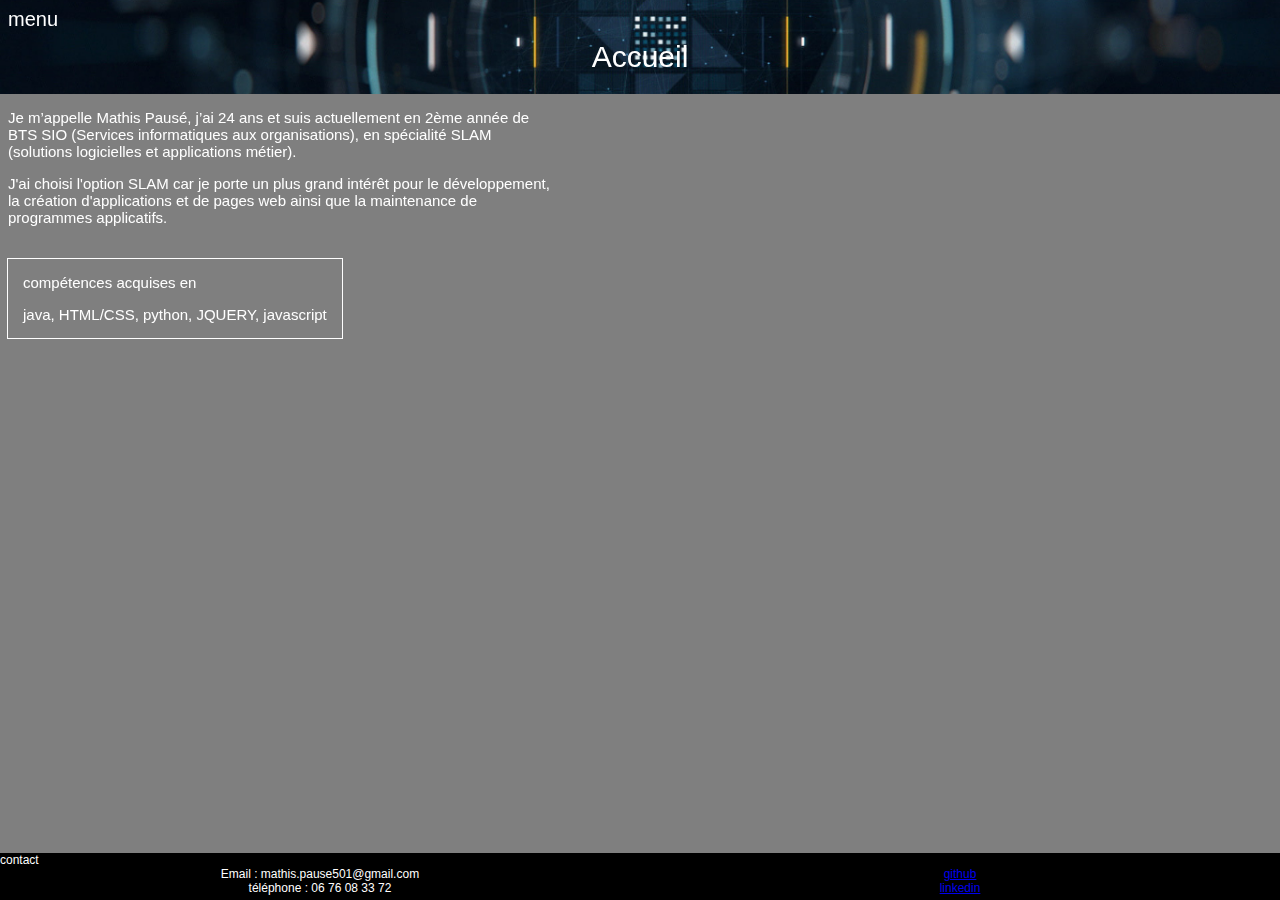
==== index.html @ 4dadd003 "update" ====
<!DOCTYPE html>
<html id="imagfont">
  <head>
    <meta charset="utf-8">
    <title>Portfolio Mathis pausé</title>
    <link rel="stylesheet" href="css/accueil.css">
  </head>
  <body>
    <div class="box">
      <div id="menu-1">
        <div id="menup">menu </div>
          <div id="menu1" style = "display:none;">    
            <a href="cv.html"><div class="bouton">cv<br></div></a>
            <a href="veille-tech.html"><div class="bouton">veille techno<br></div></a>
            <a href=" expérience-pro.html"><div class="bouton"> expérience pro<br></div></a>
            <a href="Portefeuille de compétences.html"><div class="bouton">Portefeuille de compétences<br></div></a>
          </div>
      </div>
        <div id="center">Accueil</div>
    </div>

    <div class="bloc">
      <video id="background-video" autoplay loop muted>
        <source src="doc/test.mp4" type="video/mp4">
      </video>
    </div>
    
    <div id="présentation">
      <p>
        Je m’appelle Mathis Pausé, j’ai 
        <script>
          var dob = new Date("12/20/2001");
          var month_diff = Date.now() - dob.getTime();
          var age_dt = new Date(month_diff); 
          var year = age_dt.getUTCFullYear();
          var age = Math.abs(year - 1970);
          document.write(age );</script> ans et suis actuellement en 2ème année de BTS SIO (Services informatiques aux organisations), en spécialité SLAM (solutions logicielles et applications métier).
      </p>
      <p>
        J'ai choisi l'option SLAM car je porte un plus grand intérêt pour le développement, la création d'applications et de pages web ainsi que la maintenance de programmes applicatifs.
        
 
      </p>
      <br>
    </div>
    <div id="competence">
      <p>compétences acquises en</p>
      <p>java,
        HTML/CSS,
        python,
        JQUERY,
        javascript
      </p>
    </div>
    <br>
    <div id="contact">contact
      <div class="contact-1">
        <div>
          <a>Email : mathis.pause501@gmail.com</a> <br>
          <a>téléphone : 06 76 08 33 72</a>
        </div>
        <div>
          <a href="https://github.com/Phenix-145" target="_blank">github</a> <br>
          <a href="https://www.linkedin.com/in/mathis-paus%C3%A9-09450b1b8/" target="_blank">linkedin</a>
        </div>
      </div>
    </div>


    <script src="https://ajax.googleapis.com/ajax/libs/jquery/3.6.0/jquery.min.js"></script>
        <script type="text/javascript">

        $(document).ready(function() {
            var visible1 = false;

            $('#menu-1').mouseover(function() {               
                if (visible1 == false){
                    $("#menu1").css("display", "block");
                    visible1 = true;
                }
            });
            $('#menu-1').mouseleave(function() {                       
                if (visible1 == true){
                    $("#menu1").css("display", "none");
                    visible1 = false;
                }
            });
            $('.bouton').mouseover(function() {     
                   $(this).css('background-color', '#999999');
            });
            $('.bouton').mouseleave(function() {     
                  $(this).css('background-color', '#ffffff');
            });

        });
      </script>

  </body>
</html>
---- css/accueil.css ----
.bloc video{
    width: 100%;
    height: 100%;
    object-fit: cover;
    position:fixed;
    top: 50%;
    left: 50%;
    transform: translate(-50%, -50%);
    z-index:-100;
}

.bloc::before{
    content: "";
    background-color: #00000080;
    width: 100%;
    height: 100%;
    object-fit: cover;
    position: fixed;
    top: 50%;
    left: 50%;
    transform: translate(-50%, -50%);
    z-index: -50;
    overflow: hidden;
}


.box{
    background-image: url('../doc/ruban.jpg');
    background-repeat: no-repeat;
    background-size: 100%;
    background-position: center;
    z-index: -5;
    
}

body{
    margin: 0px;
}


.box {
    display: flex;
    color: white;
    border-bottom: 70px;
}


#menu-1{
    margin-top: 8px;
    margin-left: 8px;
    position: absolute;
}

#menup{
    font-family:Verdana, Geneva, Tahoma, sans-serif;
    font-size: 20px;
    border-top: 8px;
    border-left: 8px;
    width: 61px;
}


#center{
    font-family: Verdana, Geneva, Tahoma, sans-serif;
    text-align: center;
    font-size: 30px;
    margin-top: 40px;
    margin-bottom: 20px;
    margin-right: 25%;
    width: 50%;
    margin-left: auto;
    float: right;
}



#présentation{
    font-family:Verdana, Geneva, Tahoma, sans-serif;
    font-size: 15px;
    text-align: left;
    width:43%;
    margin-left: 8px;
}
p{
    color: white;
}

#contact{
    background-color: rgba(0, 0, 0);
    color: white;
    width: 100%;
    position: fixed;
    top: auto;
    bottom: 0px;
font-family: Verdana, Geneva, Tahoma, sans-serif;
    font-size: 12px;
    padding-bottom: 5px;
}

.contact-1{
    display: flex;
    width: 100%;
}

.contact-1 div{
    width: 50%;
    text-align: center;
}

#competence{
    font-family:Verdana, Geneva, Tahoma, sans-serif;
    font-size: 15px;
    text-align: left;
    margin-left: 7px;
    width:fit-content;
    border: 1px solid white;
    padding-left: 15px;
    padding-right: 15px;
    margin-bottom: 54px;
}

.bouton{
    text-align: center;
    border: 1px solid black;
    background-color: rgb(255, 255, 255);
    padding: 3px;
    font-size: 16px;
    color: black;
}

#menu1 a{
    text-decoration: none;
}
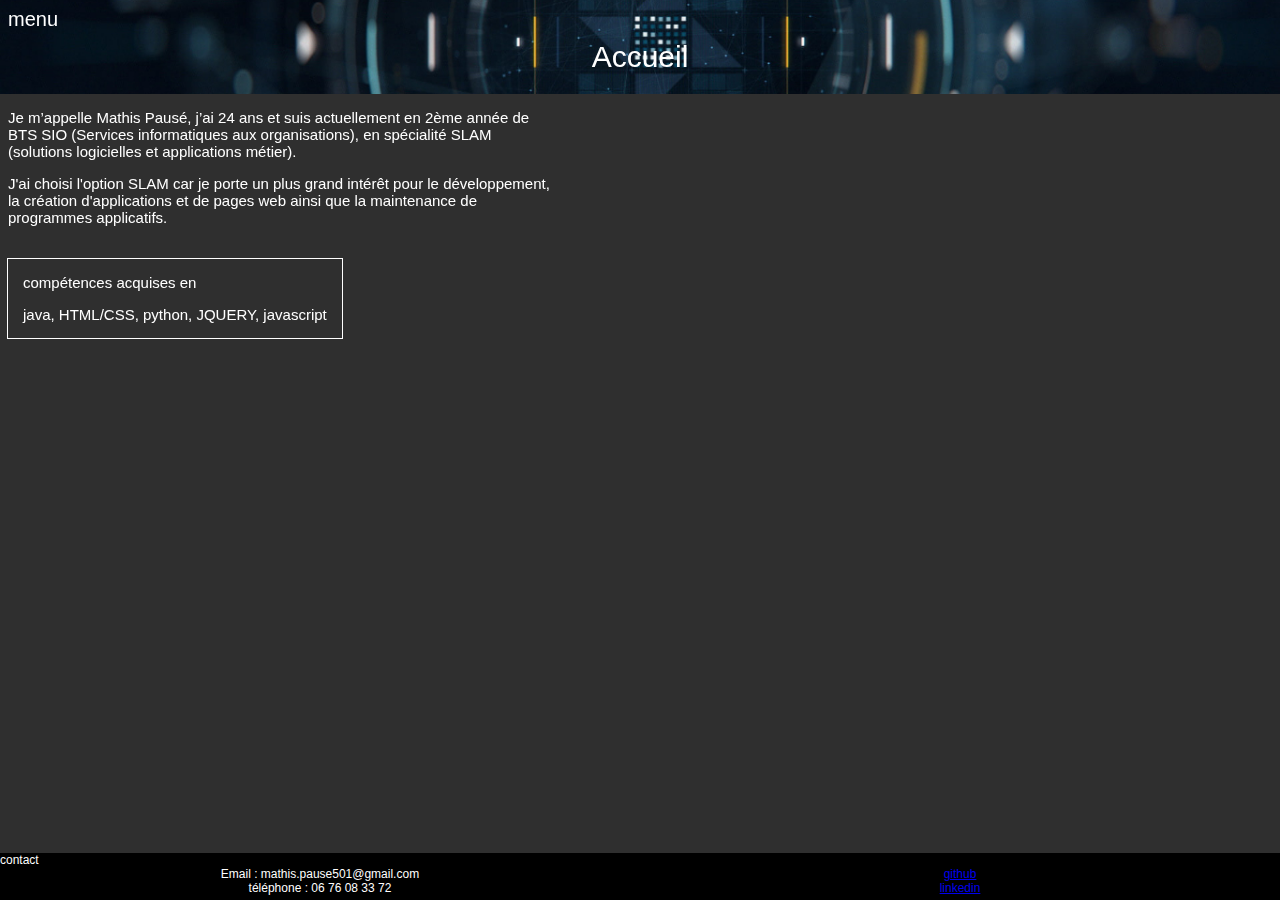
==== commit 445694f1: "mise a jour css" ====
--- a/index.html
+++ b/index.html
@@ -34,7 +34,8 @@
           var age_dt = new Date(month_diff); 
           var year = age_dt.getUTCFullYear();
           var age = Math.abs(year - 1970);
-          document.write(age );</script> ans et suis actuellement en 2ème année de BTS SIO (Services informatiques aux organisations), en spécialité SLAM (solutions logicielles et applications métier).
+          document.write(age );</script> ans et suis actuellement en 2ème année de BTS SIO (Services informatiques aux organisations), en spécialité SLAM (solutions logicielles et applications métier).<br>
+          <!-- Et je conte faire une 3éme année en bts sio en alternance-->
       </p>
       <p>
         J'ai choisi l'option SLAM car je porte un plus grand intérêt pour le développement, la création d'applications et de pages web ainsi que la maintenance de programmes applicatifs.
--- a/css/accueil.css
+++ b/css/accueil.css
@@ -11,7 +11,7 @@
 
 .bloc::before{
     content: "";
-    background-color: #00000080;
+    background-color: #000000d0;
     width: 100%;
     height: 100%;
     object-fit: cover;
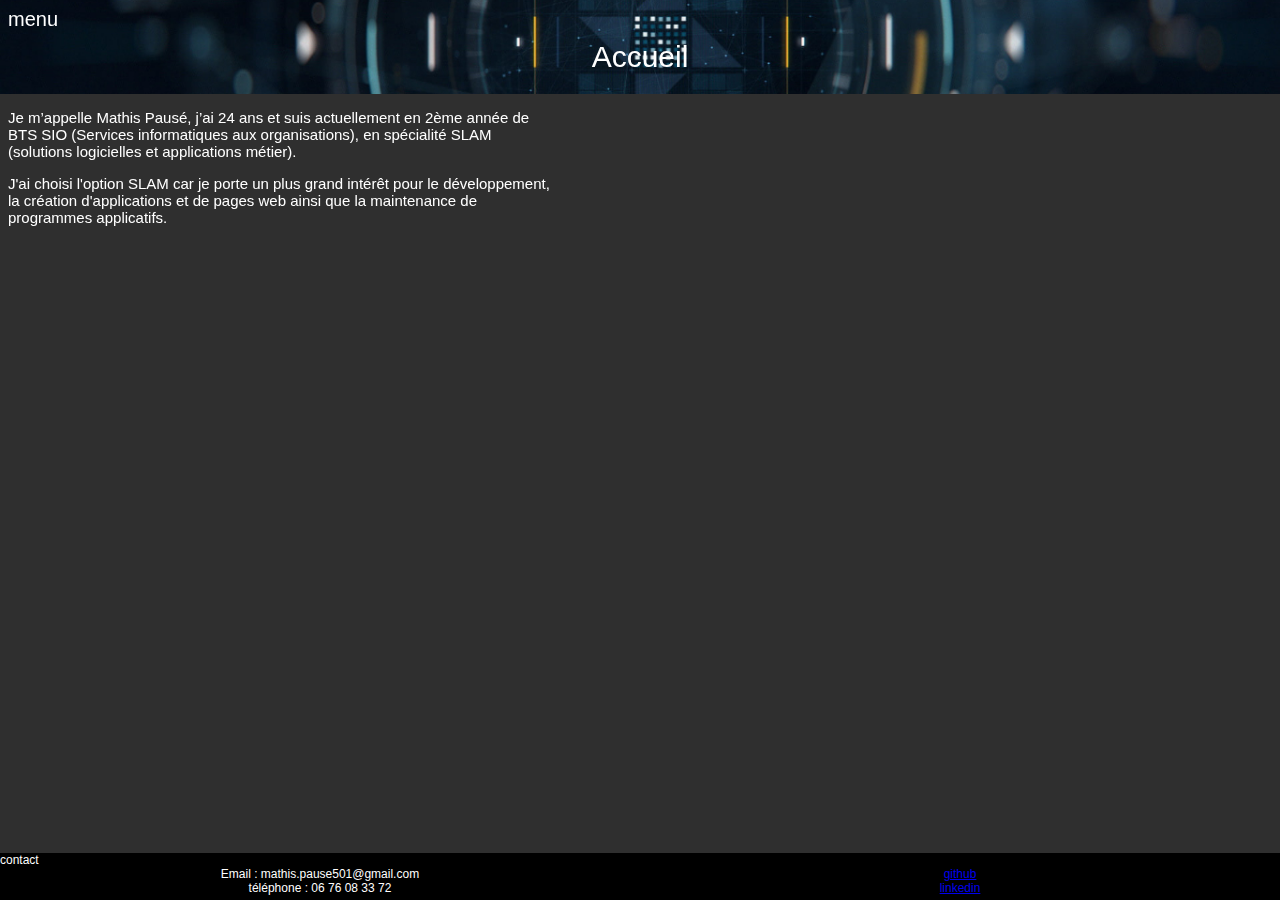
==== commit 34332bc0: "up" ====
--- a/index.html
+++ b/index.html
@@ -44,7 +44,7 @@
       </p>
       <br>
     </div>
-    <div id="competence">
+    <!--<div id="competence">
       <p>compétences acquises en</p>
       <p>java,
         HTML/CSS,
@@ -52,7 +52,7 @@
         JQUERY,
         javascript
       </p>
-    </div>
+    </div>-->
     <br>
     <div id="contact">contact
       <div class="contact-1">
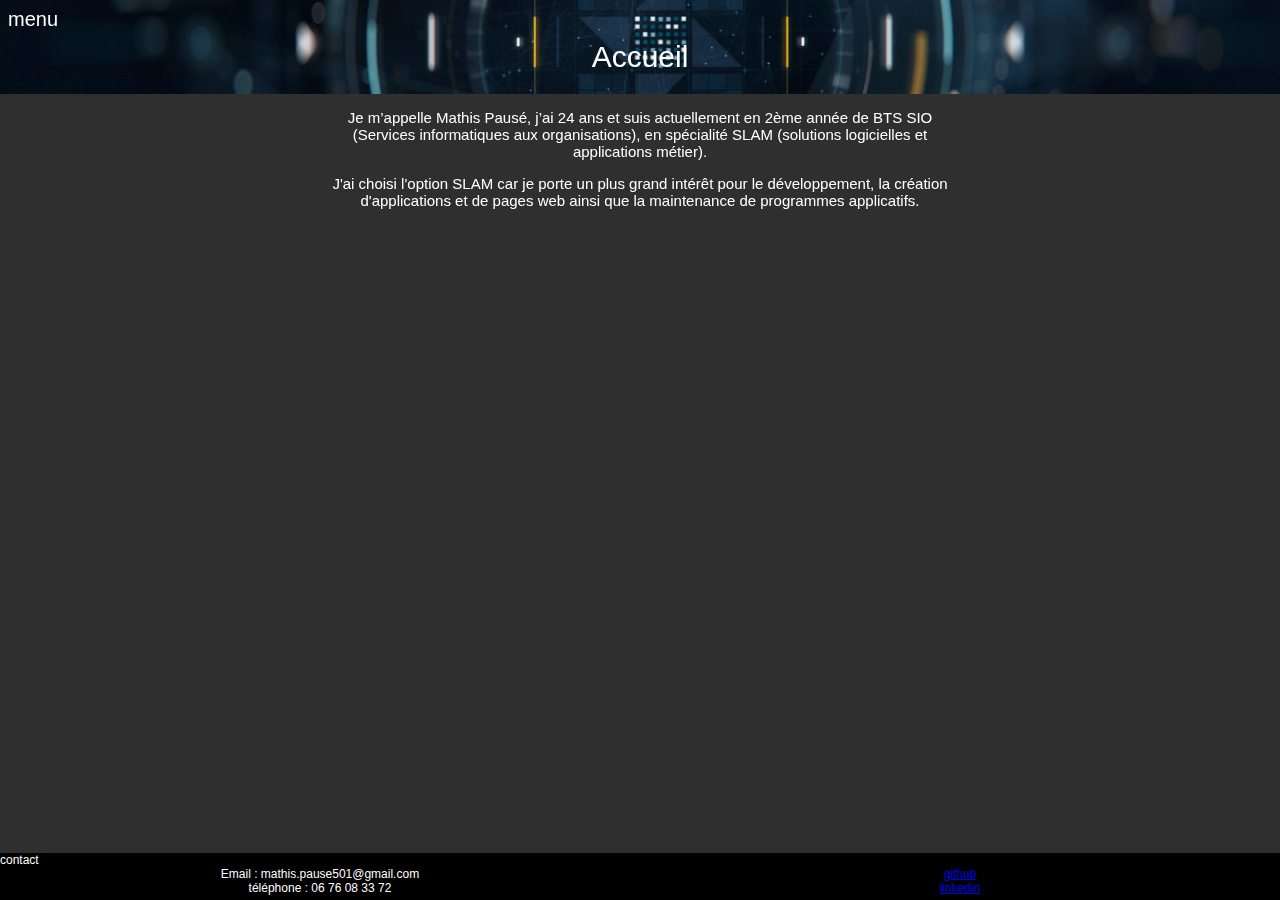
==== commit 3b287901: "up1" ====
--- a/index.html
+++ b/index.html
@@ -12,7 +12,7 @@
           <div id="menu1" style = "display:none;">    
             <a href="cv.html"><div class="bouton">cv<br></div></a>
             <a href="veille-tech.html"><div class="bouton">veille techno<br></div></a>
-            <a href=" expérience-pro.html"><div class="bouton"> expérience pro<br></div></a>
+            <a href=" expérience-pro.html"><div class="bouton">Stage<br></div></a>
             <a href="Portefeuille de compétences.html"><div class="bouton">Portefeuille de compétences<br></div></a>
           </div>
       </div>
--- a/css/accueil.css
+++ b/css/accueil.css
@@ -77,9 +77,9 @@
 #présentation{
     font-family:Verdana, Geneva, Tahoma, sans-serif;
     font-size: 15px;
-    text-align: left;
-    width:43%;
-    margin-left: 8px;
+    text-align: center;
+    width:50%;
+    margin-left: 25%;
 }
 p{
     color: white;
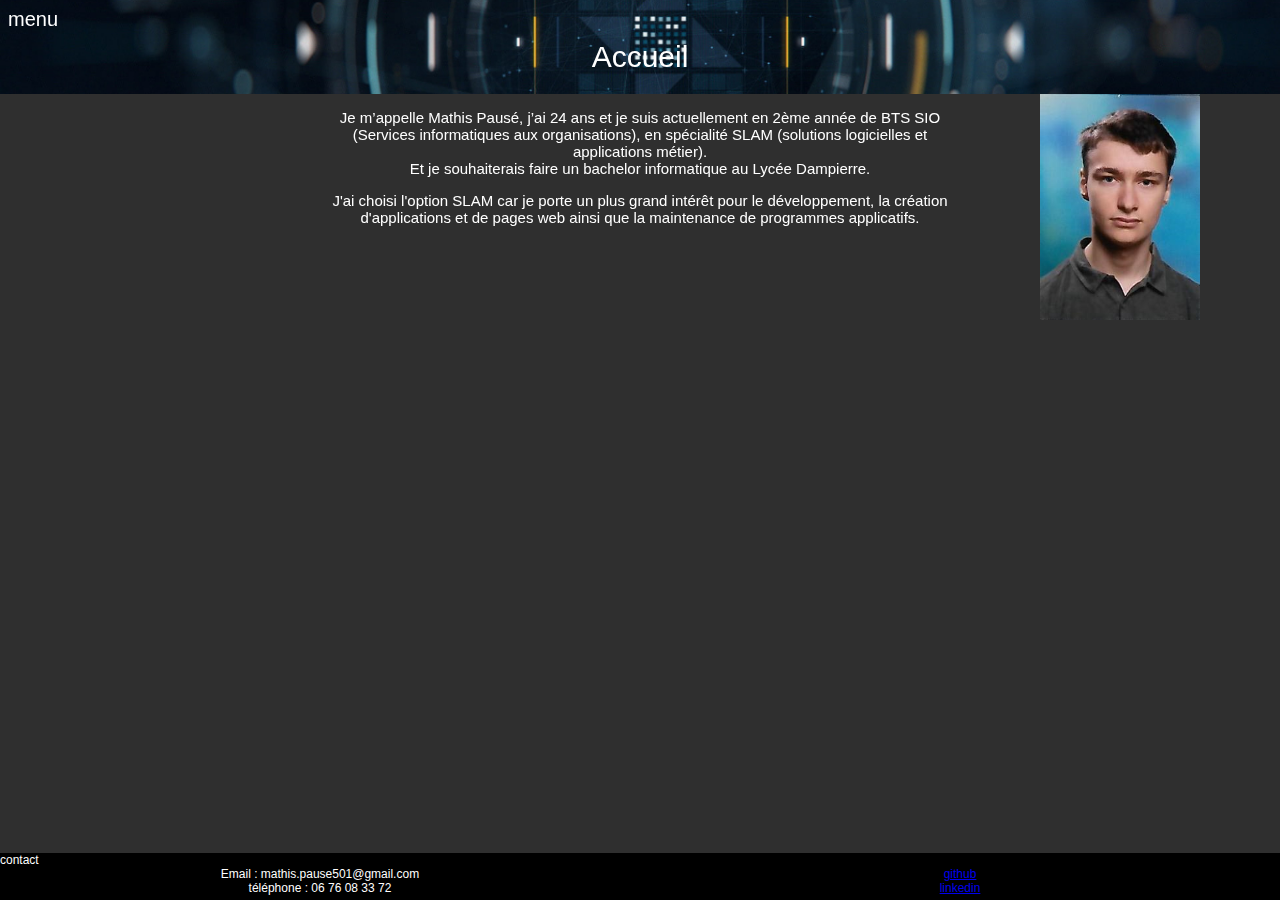
==== commit 1c5fc387: "modif" ====
--- a/index.html
+++ b/index.html
@@ -12,7 +12,7 @@
           <div id="menu1" style = "display:none;">    
             <a href="cv.html"><div class="bouton">cv<br></div></a>
             <a href="veille-tech.html"><div class="bouton">veille techno<br></div></a>
-            <a href=" expérience-pro.html"><div class="bouton">Stage<br></div></a>
+            <a href=" stage.html"><div class="bouton">Stage<br></div></a>
             <a href="Portefeuille de compétences.html"><div class="bouton">Portefeuille de compétences<br></div></a>
           </div>
       </div>
@@ -24,7 +24,7 @@
         <source src="doc/test.mp4" type="video/mp4">
       </video>
     </div>
-    
+    <div class="conteneur">
     <div id="présentation">
       <p>
         Je m’appelle Mathis Pausé, j’ai 
@@ -34,16 +34,17 @@
           var age_dt = new Date(month_diff); 
           var year = age_dt.getUTCFullYear();
           var age = Math.abs(year - 1970);
-          document.write(age );</script> ans et suis actuellement en 2ème année de BTS SIO (Services informatiques aux organisations), en spécialité SLAM (solutions logicielles et applications métier).<br>
-          <!-- Et je conte faire une 3éme année en bts sio en alternance-->
+          document.write(age );</script> ans et je suis actuellement en 2ème année de BTS SIO (Services informatiques aux organisations), en spécialité SLAM (solutions logicielles et applications métier).<br>
+           Et je souhaiterais faire un bachelor informatique au Lycée Dampierre.
       </p>
       <p>
         J'ai choisi l'option SLAM car je porte un plus grand intérêt pour le développement, la création d'applications et de pages web ainsi que la maintenance de programmes applicatifs.
-        
- 
       </p>
       <br>
     </div>
+  <div id="photo"> <img id="photox" src="doc/photo.png" alt="image" title="photo" >
+  </div>
+</div>
     <!--<div id="competence">
       <p>compétences acquises en</p>
       <p>java,
--- a/css/accueil.css
+++ b/css/accueil.css
@@ -131,3 +131,14 @@
 #menu1 a{
     text-decoration: none;
 }
+#photo {
+    display: block;
+    width : 25%;
+}
+.conteneur {
+    display: flex;
+}
+#photox{
+    width: 50%;
+    margin-left: 25%;
+}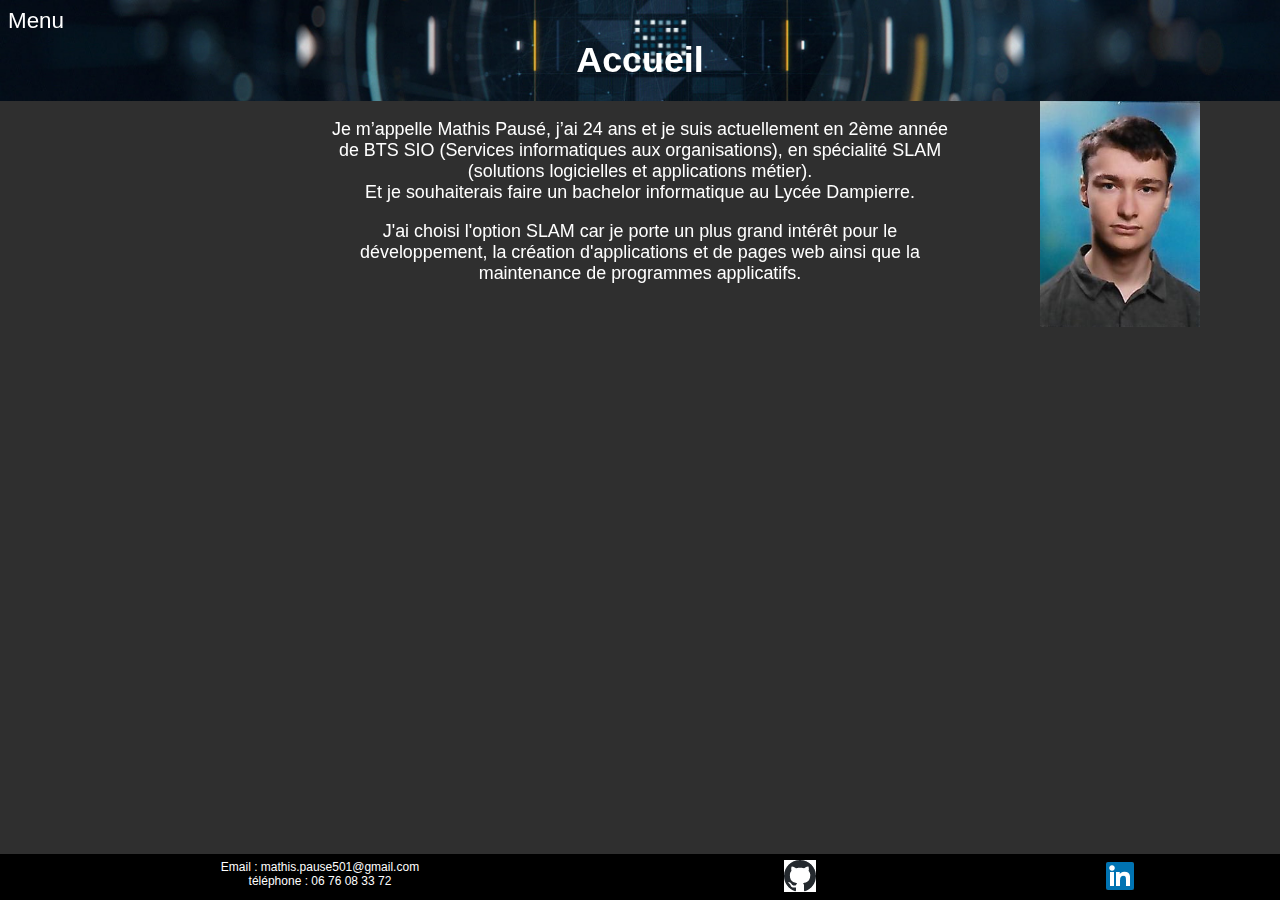
==== commit 2785f125: "up8" ====
--- a/index.html
+++ b/index.html
@@ -8,12 +8,12 @@
   <body>
     <div class="box">
       <div id="menu-1">
-        <div id="menup">menu </div>
+        <div id="menup">Menu </div>
           <div id="menu1" style = "display:none;">    
-            <a href="cv.html"><div class="bouton">cv<br></div></a>
-            <a href="veille-tech.html"><div class="bouton">veille techno<br></div></a>
+            <a href="cv.html"><div class="bouton">CV<br></div></a>
+            <a href="veille-tech.html"><div class="bouton">Veille techno<br></div></a>
             <a href=" stage.html"><div class="bouton">Stage<br></div></a>
-            <a href="Portefeuille de compétences.html"><div class="bouton">Portefeuille de compétences<br></div></a>
+            <a href="Grille de compétences.html"><div class="bouton">Grille de compétences<br></div></a>
           </div>
       </div>
         <div id="center">Accueil</div>
@@ -55,15 +55,15 @@
       </p>
     </div>-->
     <br>
-    <div id="contact">contact
+    <div id="contact">
       <div class="contact-1">
         <div>
           <a>Email : mathis.pause501@gmail.com</a> <br>
           <a>téléphone : 06 76 08 33 72</a>
         </div>
-        <div>
-          <a href="https://github.com/Phenix-145" target="_blank">github</a> <br>
-          <a href="https://www.linkedin.com/in/mathis-paus%C3%A9-09450b1b8/" target="_blank">linkedin</a>
+        <div id="lien">
+          <a href="https://github.com/Phenix-145" target="_blank"><img src="doc/github.png"  title="github"></a>
+          <a href="https://www.linkedin.com/in/mathis-paus%C3%A9-09450b1b8/" target="_blank"><img src="doc/linkedin.png"  title="linkedin"></a>
         </div>
       </div>
     </div>
--- a/css/accueil.css
+++ b/css/accueil.css
@@ -53,7 +53,7 @@
 
 #menup{
     font-family:Verdana, Geneva, Tahoma, sans-serif;
-    font-size: 20px;
+    font-size: 1.75vw;
     border-top: 8px;
     border-left: 8px;
     width: 61px;
@@ -63,20 +63,21 @@
 #center{
     font-family: Verdana, Geneva, Tahoma, sans-serif;
     text-align: center;
-    font-size: 30px;
+    font-size: 2.8vw;
     margin-top: 40px;
     margin-bottom: 20px;
     margin-right: 25%;
     width: 50%;
     margin-left: auto;
     float: right;
+    font-weight: bolder;
 }
 
 
 
 #présentation{
     font-family:Verdana, Geneva, Tahoma, sans-serif;
-    font-size: 15px;
+    font-size: 1.4vw;
     text-align: center;
     width:50%;
     margin-left: 25%;
@@ -91,10 +92,11 @@
     width: 100%;
     position: fixed;
     top: auto;
-    bottom: 0px;
+    bottom: 0vw;
 font-family: Verdana, Geneva, Tahoma, sans-serif;
     font-size: 12px;
     padding-bottom: 5px;
+    padding-top: 0.5vw
 }
 
 .contact-1{
@@ -141,4 +143,9 @@
 #photox{
     width: 50%;
     margin-left: 25%;
+}
+
+#lien{
+    display: flex;
+    justify-content: space-around;
 }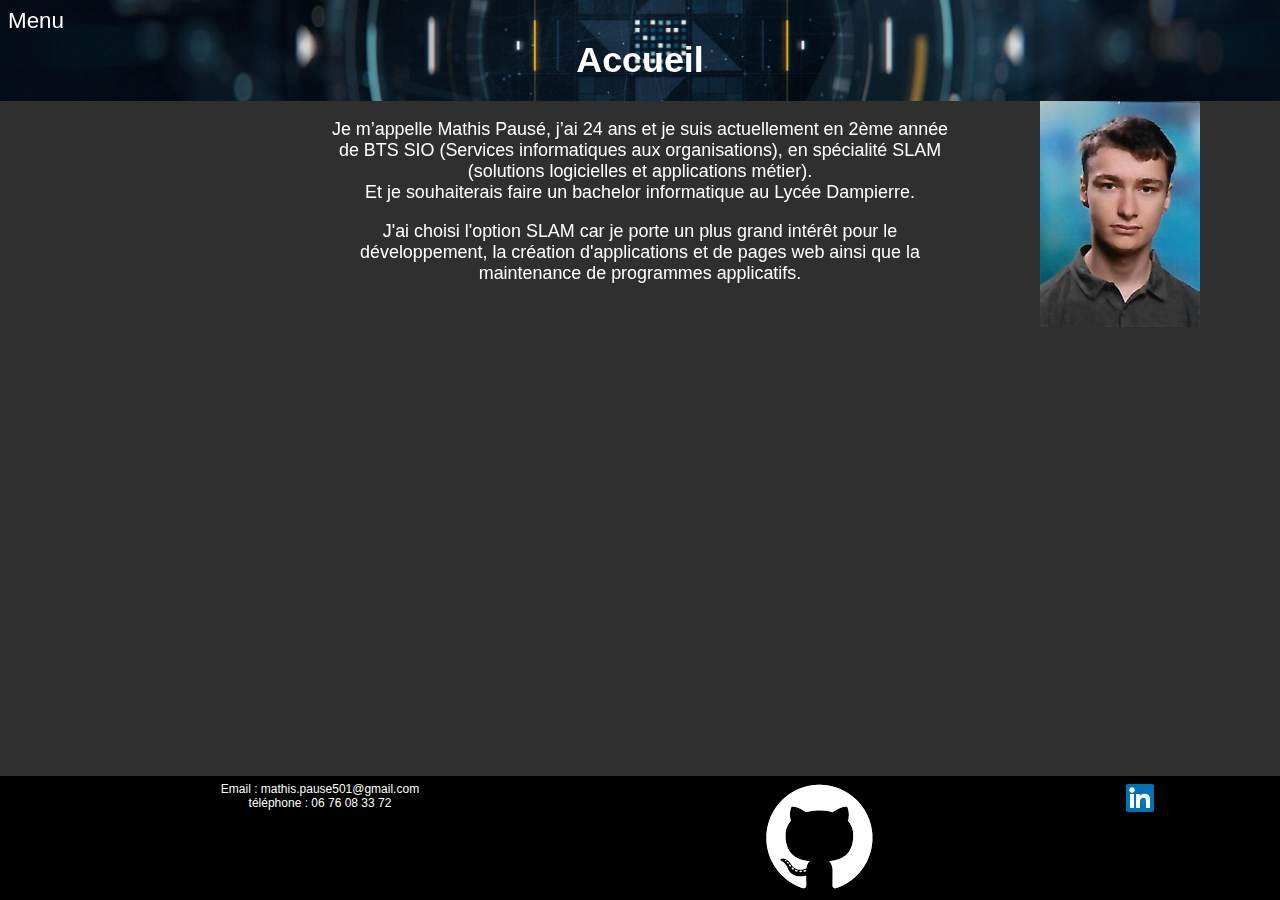
==== commit 33203db7: "up 10" ====
--- a/index.html
+++ b/index.html
@@ -4,6 +4,7 @@
     <meta charset="utf-8">
     <title>Portfolio Mathis pausé</title>
     <link rel="stylesheet" href="css/accueil.css">
+    <link rel="stylesheet" href="css/img.css">
   </head>
   <body>
     <div class="box">
@@ -62,7 +63,7 @@
           <a>téléphone : 06 76 08 33 72</a>
         </div>
         <div id="lien">
-          <a href="https://github.com/Phenix-145" target="_blank"><img src="doc/github.png"  title="github"></a>
+          <a href="https://github.com/Phenix-145" target="_blank"><img id="github" src="doc/github.png"  title="github"></a>
           <a href="https://www.linkedin.com/in/mathis-paus%C3%A9-09450b1b8/" target="_blank"><img src="doc/linkedin.png"  title="linkedin"></a>
         </div>
       </div>
--- a/css/img.css
+++ b/css/img.css
@@ -0,0 +1,3 @@
+#githug{
+    width: 2.4vw;
+}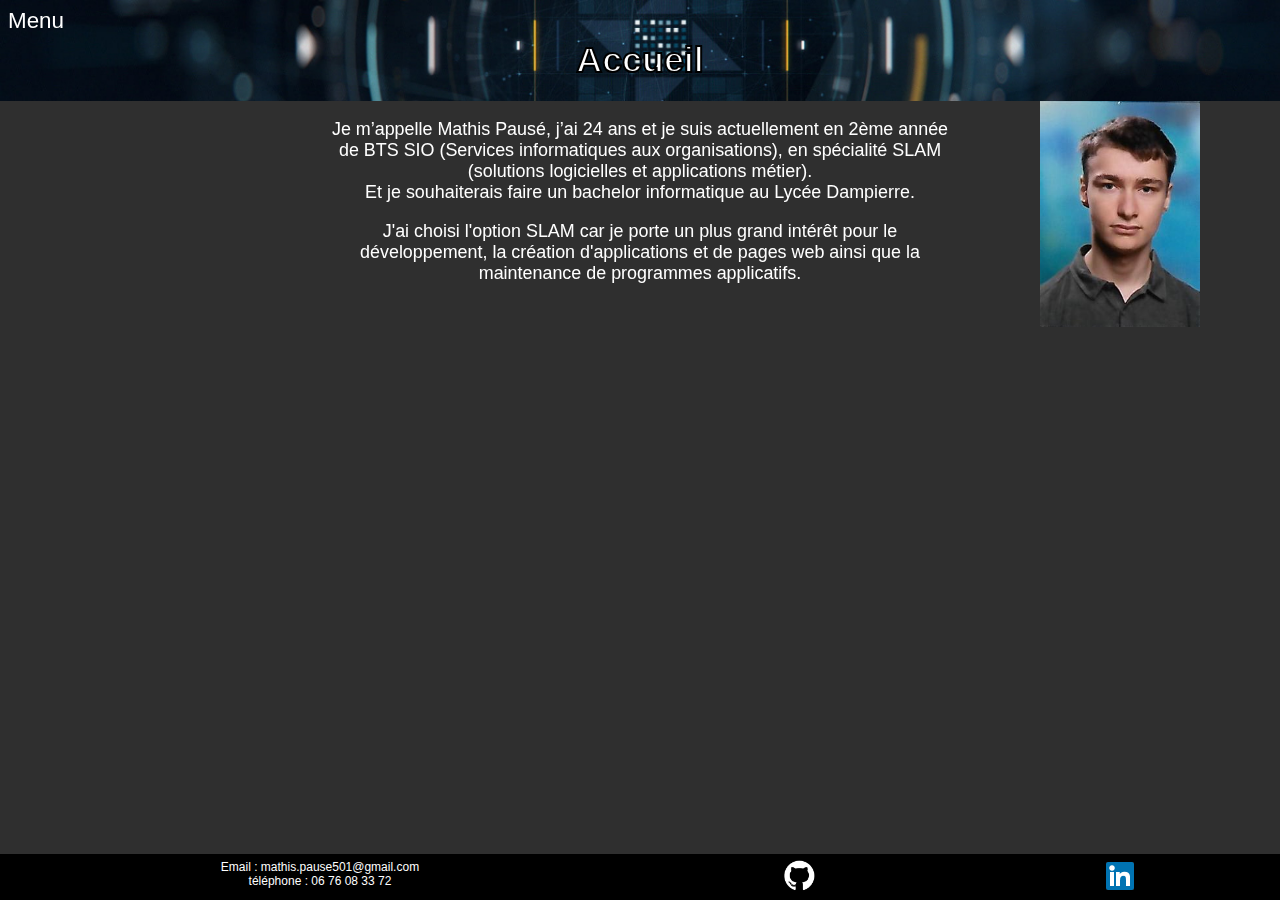
==== commit 99a95341: "correction 2" ====
--- a/index.html
+++ b/index.html
@@ -4,7 +4,7 @@
     <meta charset="utf-8">
     <title>Portfolio Mathis pausé</title>
     <link rel="stylesheet" href="css/accueil.css">
-    <link rel="stylesheet" href="css/img.css">
+    <link rel="stylesheet" href="css/general.css">
   </head>
   <body>
     <div class="box">
--- a/css/accueil.css
+++ b/css/accueil.css
@@ -60,18 +60,6 @@
 }
 
 
-#center{
-    font-family: Verdana, Geneva, Tahoma, sans-serif;
-    text-align: center;
-    font-size: 2.8vw;
-    margin-top: 40px;
-    margin-bottom: 20px;
-    margin-right: 25%;
-    width: 50%;
-    margin-left: auto;
-    float: right;
-    font-weight: bolder;
-}
 
 
 
--- a/css/general.css
+++ b/css/general.css
@@ -0,0 +1,18 @@
+#github{
+    width: 2.4vw;
+}
+
+
+#center{
+    font-family: Verdana, Geneva, Tahoma, sans-serif;
+    text-align: center;
+    font-size: 2.8vw;
+    margin-top: 40px;
+    margin-bottom: 20px;
+    margin-right: 25%;
+    width: 50%;
+    margin-left: auto;
+    float: right;
+    font-weight: bolder;
+    -webkit-text-stroke: 2px black;
+}